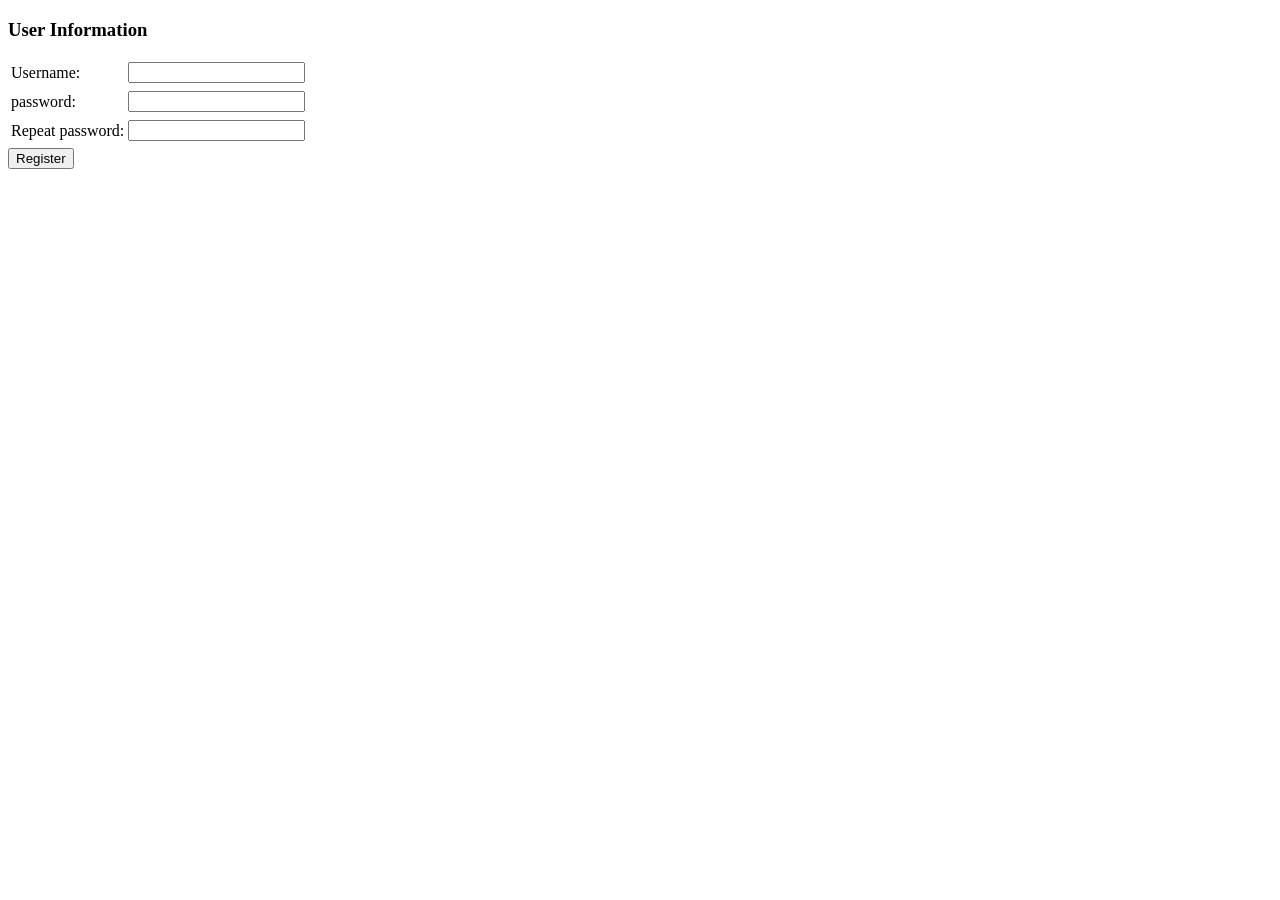
==== src/main/resources/templates/account/newAccount.html @ 5decc661 "加入了用户登录，注册，查看用户信息。还没写编辑信息" ====
<!DOCTYPE html>
<html lang="en" xmlns:th="http://www.thymeleaf.org">
<head>
    <meta charset="UTF-8">
    <title>Title</title>
    <link rel="stylesheet" th:href="@{/css/mypetstore.css}" type="text/css" media="screen"/>
</head>
<body>

<header th:replace="~{common/top}"></header>
<div id="Catalog">
    <div th:if="${newAccountMsg != null}" style="color: red;" th:text="${newAccountMsg}"></div>
    <form th:action="@{/account/newAccount}" method="post">
        <h3>User Information</h3>
        <table>
            <tr>
                <td>Username:</td>
                <td><input type="text" name="username" id="username" /></td>
            </tr>
            <tr>
                <td><div id="feedback"></div></td>
            </tr>
            <tr>
                <td>password:</td>
                <td><input type="password" name="password" id="password"/></td>
            </tr>
            <tr>
                <td><div id="password_feedback"></div></td>
            </tr>
            <tr>
                <td>Repeat password:</td>
                <td><input type="password" name="repeatedPassword" id="repeatedPassword"/></td>
            </tr>
            <tr>
                <td><div id="repeat_feedback"></div></td>
            </tr>
<!--            <tr>-->
<!--                <td><img src="newCaptcha" onclick="this.src='newCaptcha?'+Math.random()" style="cursor:pointer;"></td>-->
<!--                <td><input type="text" name="inputCaptcha"></td>-->
<!--            </tr>       验证码-->
<!--            <tr>-->
<!--                <td>Favourite Category:</td>-->
<!--                <td><select name="account.favouriteCategoryId">-->
<!--                    <c:forEach var="lang" items="${sessionScope.categories}">-->
<!--                        <option value="${lang}">${lang}</option>-->
<!--                    </c:forEach>-->
<!--                </select></td>-->
<!--            </tr>       喜好动物-->
        </table>
        <input type="submit" name="newAccount" value="Register" />
    </form>
</div>
<header th:replace="~{common/bottom}"></header>

</body>
</html>
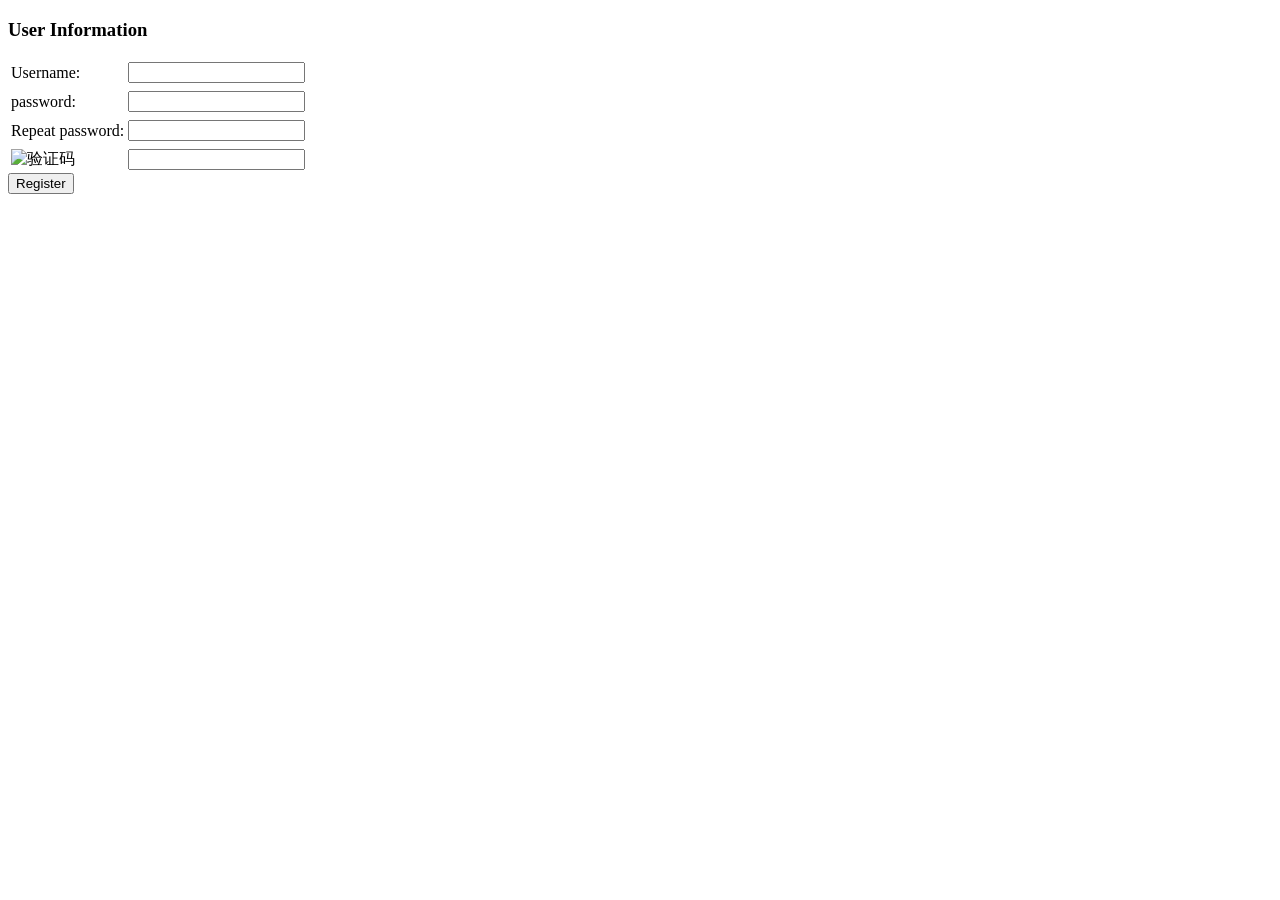
==== commit 39d209bb: "完成了用户重构，准备重新重构改完数据库的版本" ====
--- a/src/main/resources/templates/account/newAccount.html
+++ b/src/main/resources/templates/account/newAccount.html
@@ -34,18 +34,13 @@
             <tr>
                 <td><div id="repeat_feedback"></div></td>
             </tr>
-<!--            <tr>-->
-<!--                <td><img src="newCaptcha" onclick="this.src='newCaptcha?'+Math.random()" style="cursor:pointer;"></td>-->
-<!--                <td><input type="text" name="inputCaptcha"></td>-->
-<!--            </tr>       验证码-->
-<!--            <tr>-->
-<!--                <td>Favourite Category:</td>-->
-<!--                <td><select name="account.favouriteCategoryId">-->
-<!--                    <c:forEach var="lang" items="${sessionScope.categories}">-->
-<!--                        <option value="${lang}">${lang}</option>-->
-<!--                    </c:forEach>-->
-<!--                </select></td>-->
-<!--            </tr>       喜好动物-->
+            <tr>
+                <td>
+                    <img th:src="@{/captcha/newCaptcha}" alt="验证码"
+                         onclick="src='/captcha/newCaptcha?'+Math.random()" style="cursor: pointer">
+                </td>
+                <td><input type="text" name="inputCaptcha"></td>
+            </tr>
         </table>
         <input type="submit" name="newAccount" value="Register" />
     </form>
